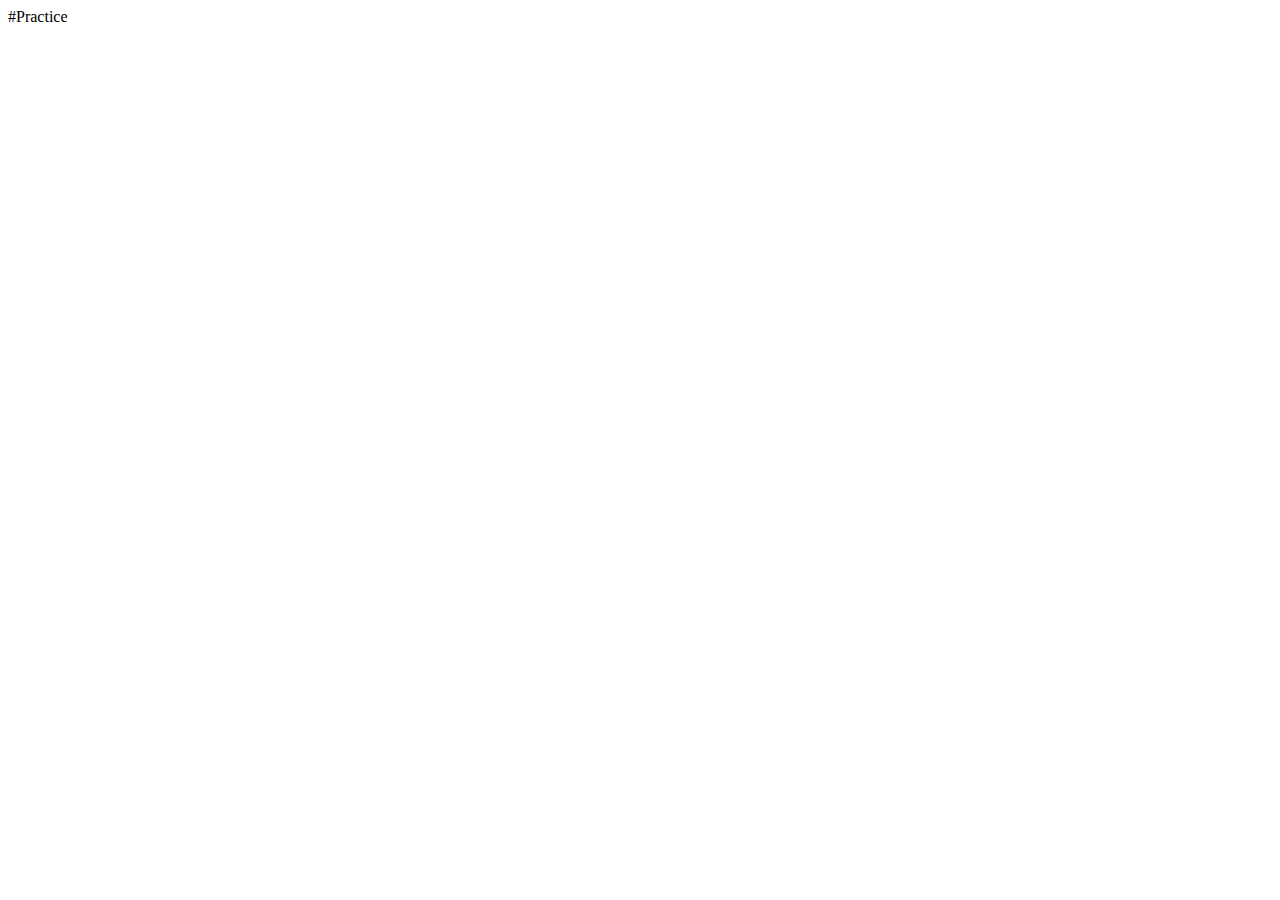
==== chap = 1-9/index.html @ e5fa9120 "one" ====
<!DOCTYPE html>
<html lang="en">
<head>
    <meta charset="UTF-8">
    <meta name="viewport" content="width=device-width, initial-scale=1.0">
    <title>Chapter 1 to 9</title>
</head>
<body>
    #Practice

    <script src="app.js"></script>
</body>
</html>
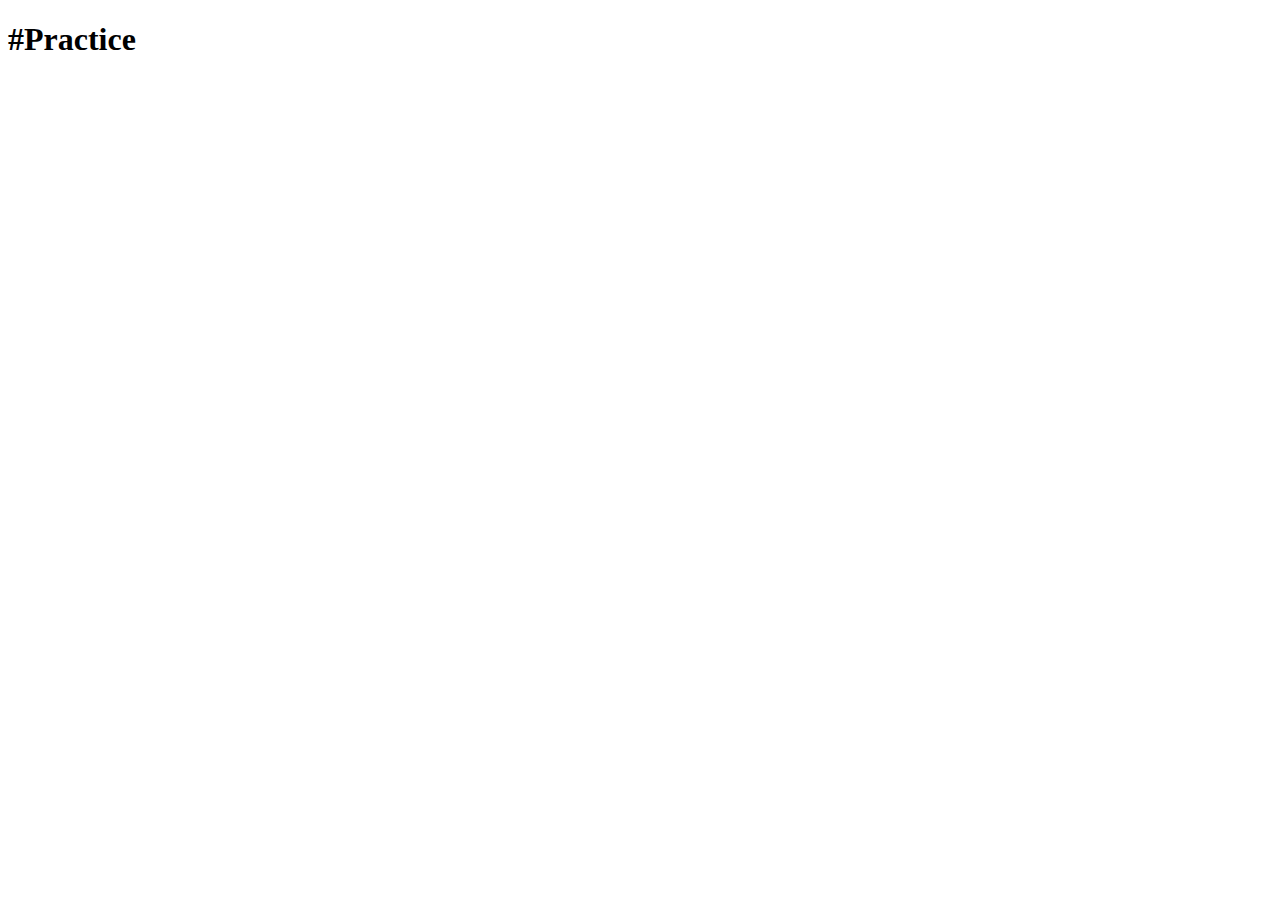
==== commit bece1fd3: "Done" ====
--- a/chap = 1-9/index.html
+++ b/chap = 1-9/index.html
@@ -6,7 +6,7 @@
     <title>Chapter 1 to 9</title>
 </head>
 <body>
-    #Practice
+    <h1>#Practice</h1>
 
     <script src="app.js"></script>
 </body>
